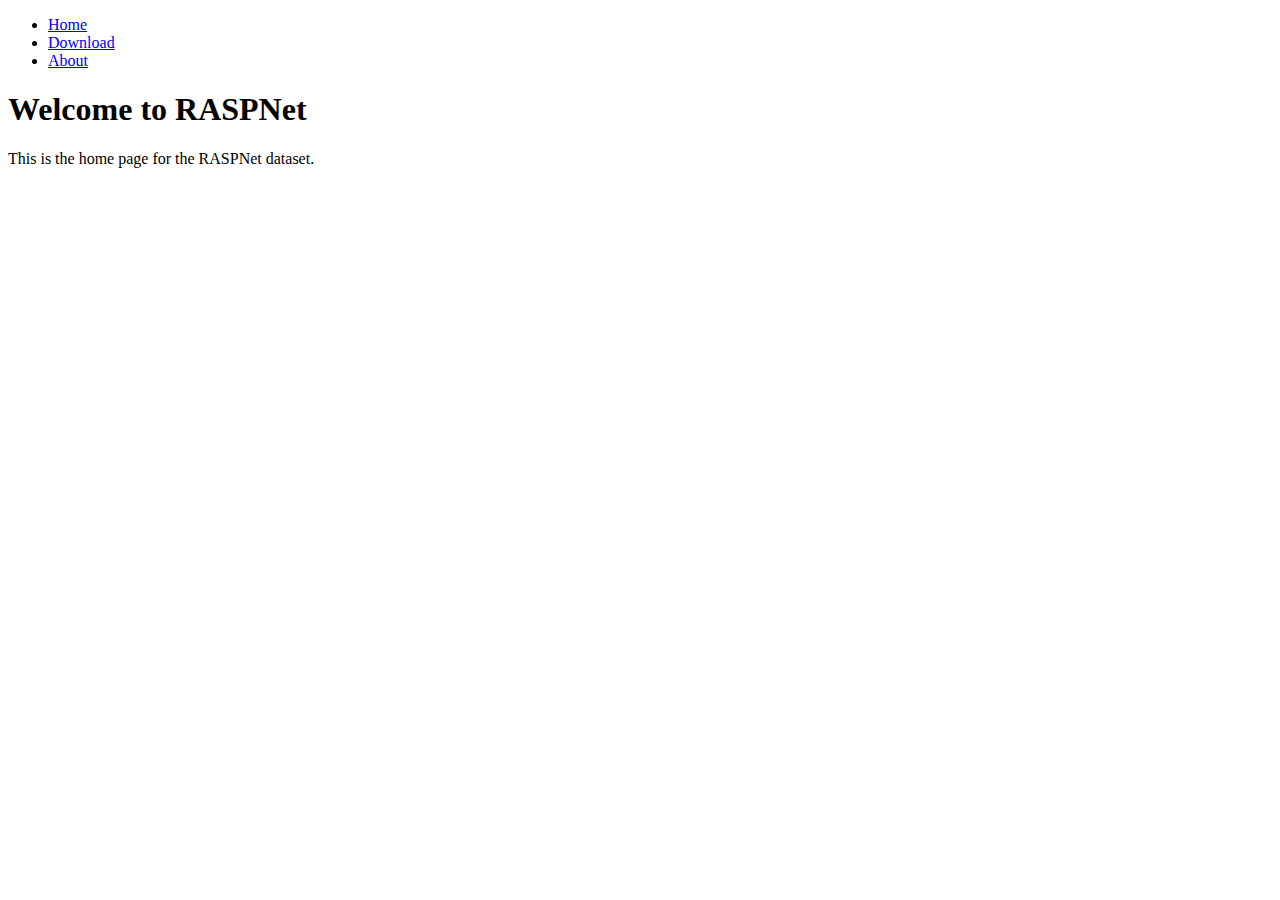
==== index.html @ 3007290a "Create index.html" ====
<!DOCTYPE html>
<html lang="en">
<head>
    <meta charset="UTF-8">
    <meta name="viewport" content="width=device-width, initial-scale=1.0">
    <title>RASPNet - Home</title>
    <link rel="stylesheet" href="css/styles.css">
</head>
<body>
    <header>
        <nav>
            <ul>
                <li><a href="index.html">Home</a></li>
                <li><a href="download.html">Download</a></li>
                <li><a href="about.html">About</a></li>
            </ul>
        </nav>
    </header>
    <main>
        <h1>Welcome to RASPNet</h1>
        <p>This is the home page for the RASPNet dataset.</p>
    </main>
    <script src="js/script.js"></script>
</body>
</html>
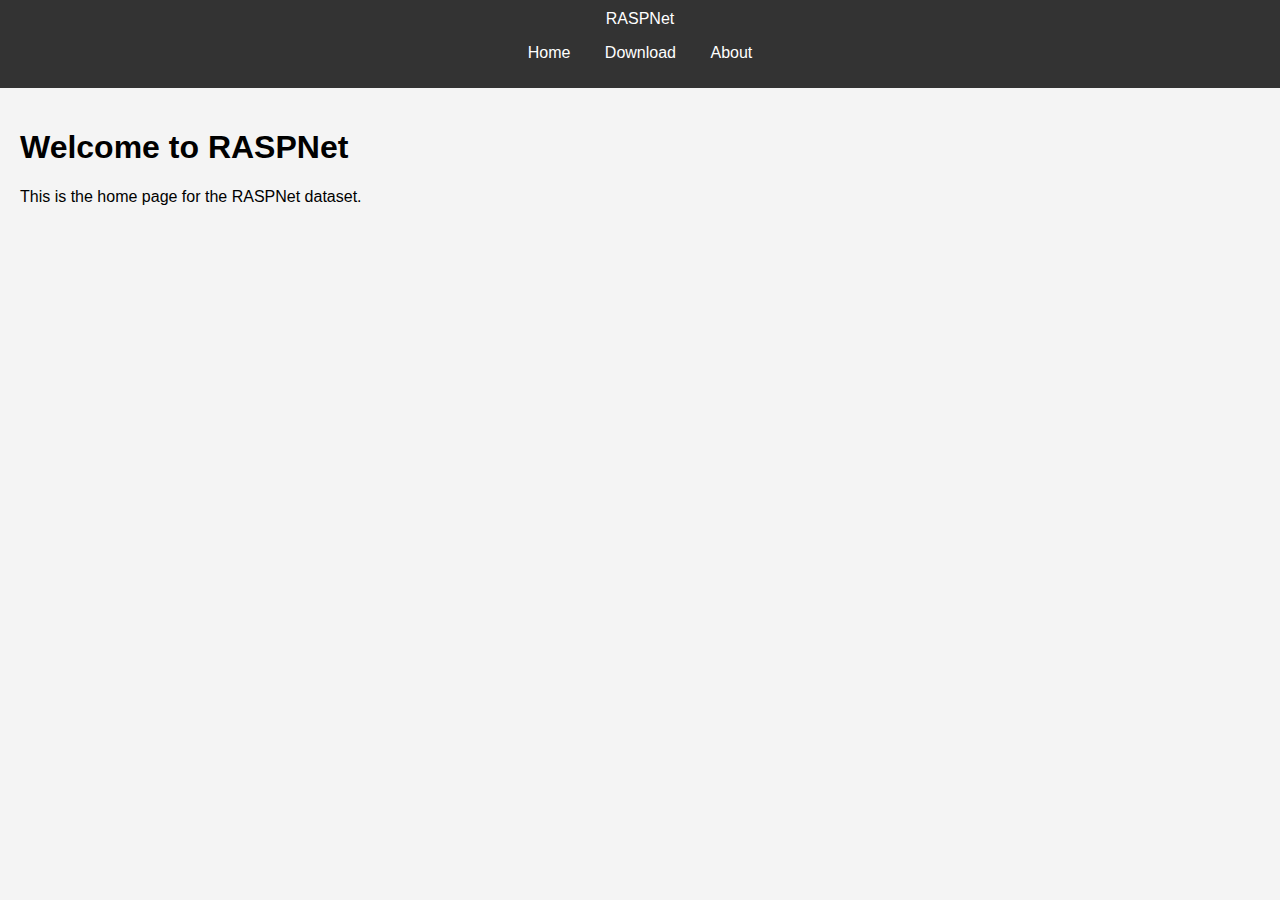
==== commit ef159b2f: "Update index.html" ====
--- a/index.html
+++ b/index.html
@@ -8,6 +8,7 @@
 </head>
 <body>
     <header>
+        <div class="logo">RASPNet</div>
         <nav>
             <ul>
                 <li><a href="index.html">Home</a></li>
--- a/css/styles.css
+++ b/css/styles.css
@@ -0,0 +1,27 @@
+body {
+    font-family: Arial, sans-serif;
+    margin: 0;
+    padding: 0;
+    background-color: #f4f4f4;
+}
+header {
+    background: #333;
+    color: #fff;
+    padding: 10px 0;
+    text-align: center;
+}
+nav ul {
+    list-style: none;
+    padding: 0;
+}
+nav ul li {
+    display: inline;
+    margin: 0 15px;
+}
+nav ul li a {
+    color: #fff;
+    text-decoration: none;
+}
+main {
+    padding: 20px;
+}
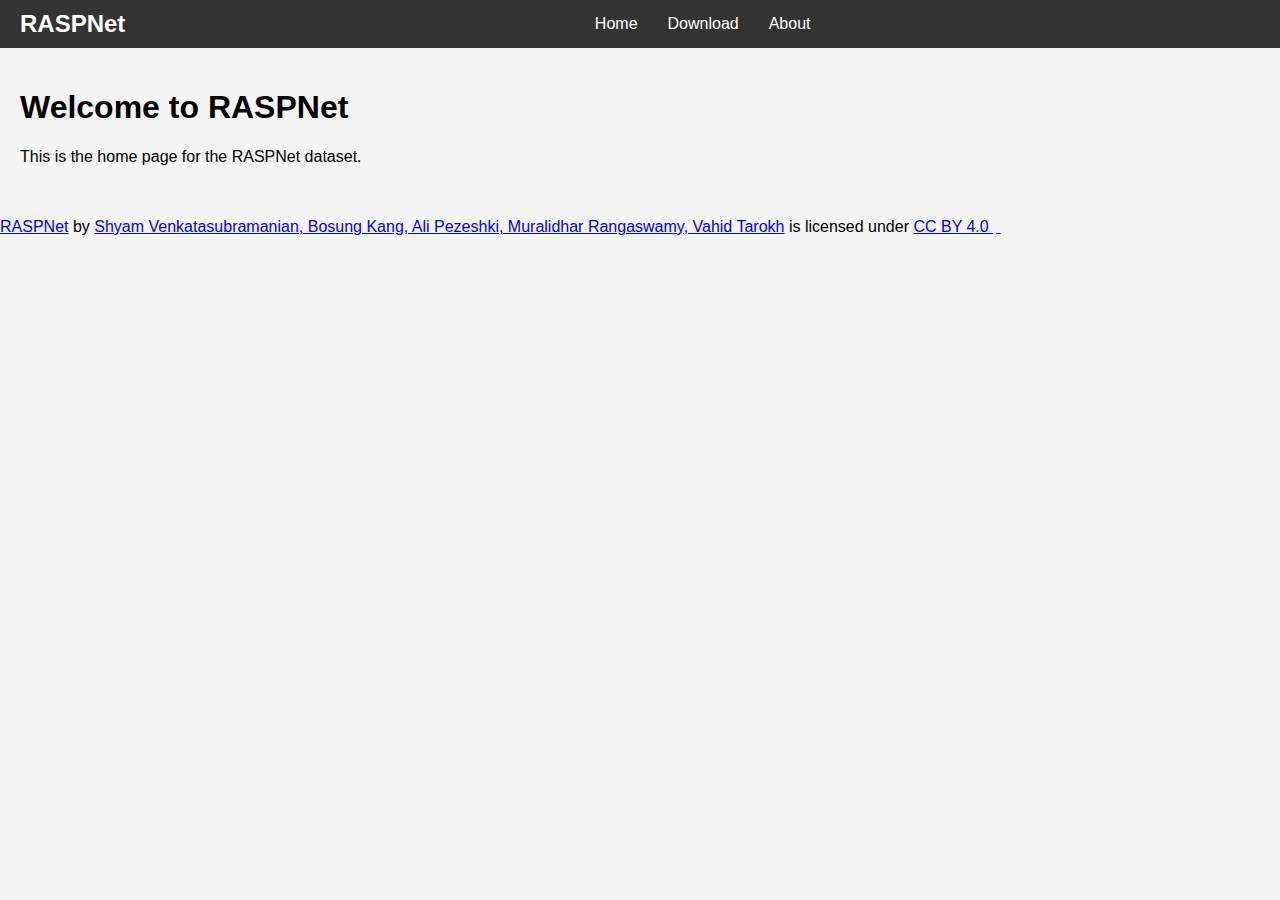
==== commit 525235a2: "Update index.html" ====
--- a/index.html
+++ b/index.html
@@ -21,6 +21,19 @@
         <h1>Welcome to RASPNet</h1>
         <p>This is the home page for the RASPNet dataset.</p>
     </main>
+    <footer>
+        <p xmlns:cc="http://creativecommons.org/ns#" xmlns:dct="http://purl.org/dc/terms/">
+            <a property="dct:title" rel="cc:attributionURL" href="http://shyamven.github.io/RASPNet/">RASPNet</a> 
+            by <a rel="cc:attributionURL dct:creator" property="cc:attributionName" href="http://shyamven.github.io">
+            Shyam Venkatasubramanian, Bosung Kang, Ali Pezeshki, Muralidhar Rangaswamy, Vahid Tarokh</a> 
+            is licensed under 
+            <a href="https://creativecommons.org/licenses/by/4.0/?ref=chooser-v1" target="_blank" rel="license noopener noreferrer" style="display:inline-block;">
+                CC BY 4.0
+                <img style="height:22px!important;margin-left:3px;vertical-align:text-bottom;" src="https://mirrors.creativecommons.org/presskit/icons/cc.svg?ref=chooser-v1" alt="">
+                <img style="height:22px!important;margin-left:3px;vertical-align:text-bottom;" src="https://mirrors.creativecommons.org/presskit/icons/by.svg?ref=chooser-v1" alt="">
+            </a>
+        </p>
+    </footer>
     <script src="js/script.js"></script>
 </body>
 </html>
--- a/css/styles.css
+++ b/css/styles.css
@@ -8,14 +8,26 @@
     background: #333;
     color: #fff;
     padding: 10px 0;
+    display: flex;
+    align-items: center;
+}
+.logo {
+    font-size: 24px;
+    font-weight: bold;
+    margin-left: 20px;
+}
+nav {
+    flex: 1;
     text-align: center;
 }
 nav ul {
     list-style: none;
     padding: 0;
+    margin: 0;
+    display: flex;
+    justify-content: center;
 }
 nav ul li {
-    display: inline;
     margin: 0 15px;
 }
 nav ul li a {
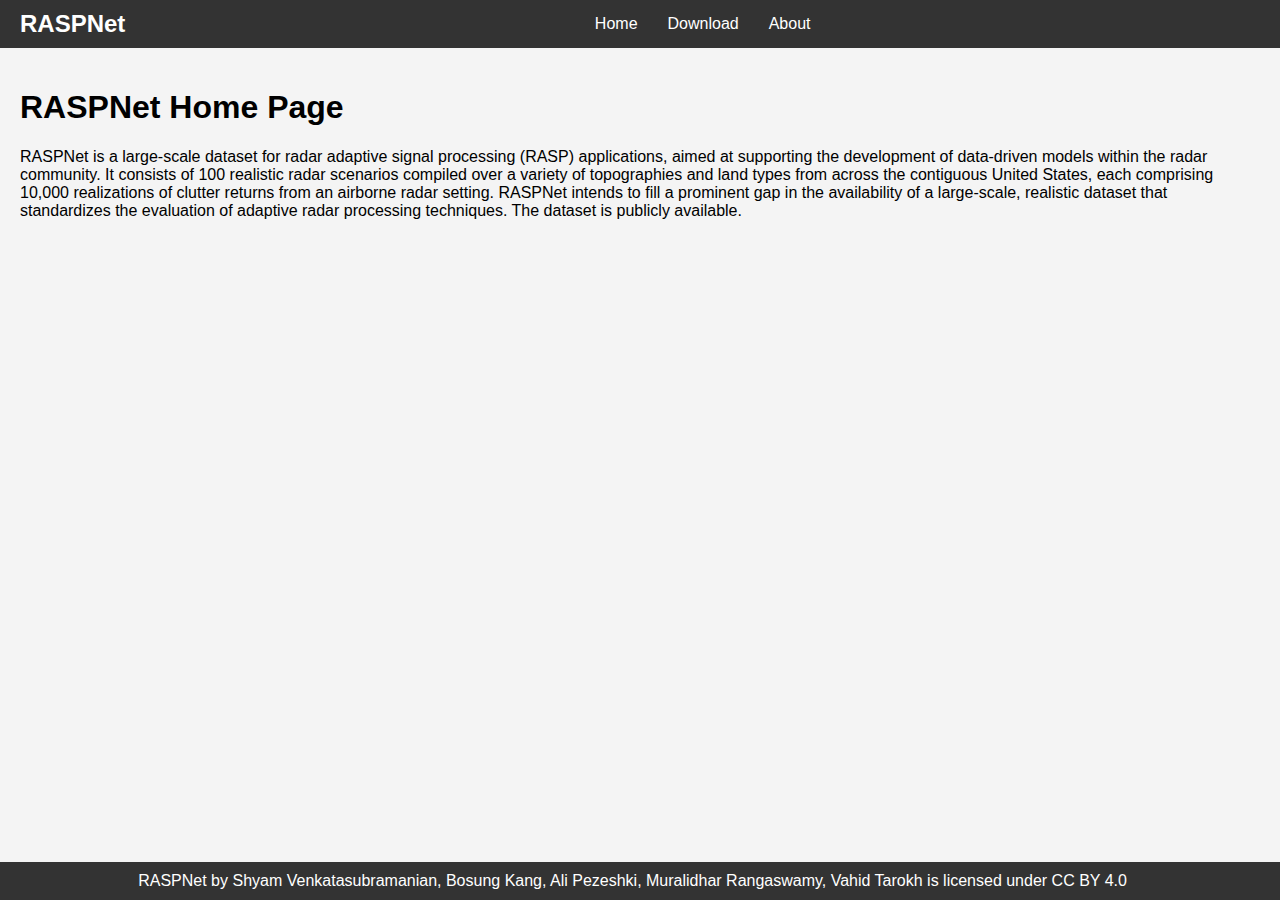
==== commit ed93bb6f: "Update index.html" ====
--- a/index.html
+++ b/index.html
@@ -18,8 +18,8 @@
         </nav>
     </header>
     <main>
-        <h1>Welcome to RASPNet</h1>
-        <p>This is the home page for the RASPNet dataset.</p>
+        <h1>RASPNet Home Page</h1>
+        <p>RASPNet is a large-scale dataset for radar adaptive signal processing (RASP) applications, aimed at supporting the development of data-driven models within the radar community. It consists of 100 realistic radar scenarios compiled over a variety of topographies and land types from across the contiguous United States, each comprising 10,000 realizations of clutter returns from an airborne radar setting. RASPNet intends to fill a prominent gap in the availability of a large-scale, realistic dataset that standardizes the evaluation of adaptive radar processing techniques. The dataset is publicly available.</p>
     </main>
     <footer>
         <p xmlns:cc="http://creativecommons.org/ns#" xmlns:dct="http://purl.org/dc/terms/">
--- a/css/styles.css
+++ b/css/styles.css
@@ -3,6 +3,9 @@
     margin: 0;
     padding: 0;
     background-color: #f4f4f4;
+    display: flex;
+    flex-direction: column;
+    min-height: 100vh;
 }
 header {
     background: #333;
@@ -10,6 +13,7 @@
     padding: 10px 0;
     display: flex;
     align-items: center;
+    justify-content: space-between;
 }
 .logo {
     font-size: 24px;
@@ -35,5 +39,28 @@
     text-decoration: none;
 }
 main {
+    flex: 1;
     padding: 20px;
 }
+footer {
+    background: #333;
+    color: #fff;
+    padding: 10px 0;
+    display: flex;
+    justify-content: center;
+    align-items: center;
+    text-align: center;
+}
+footer p {
+    margin: 0;
+    padding: 0;
+}
+footer a {
+    color: #fff;
+    text-decoration: none;
+}
+footer img {
+    height: 22px!important;
+    margin-left: 3px;
+    vertical-align: text-bottom;
+}
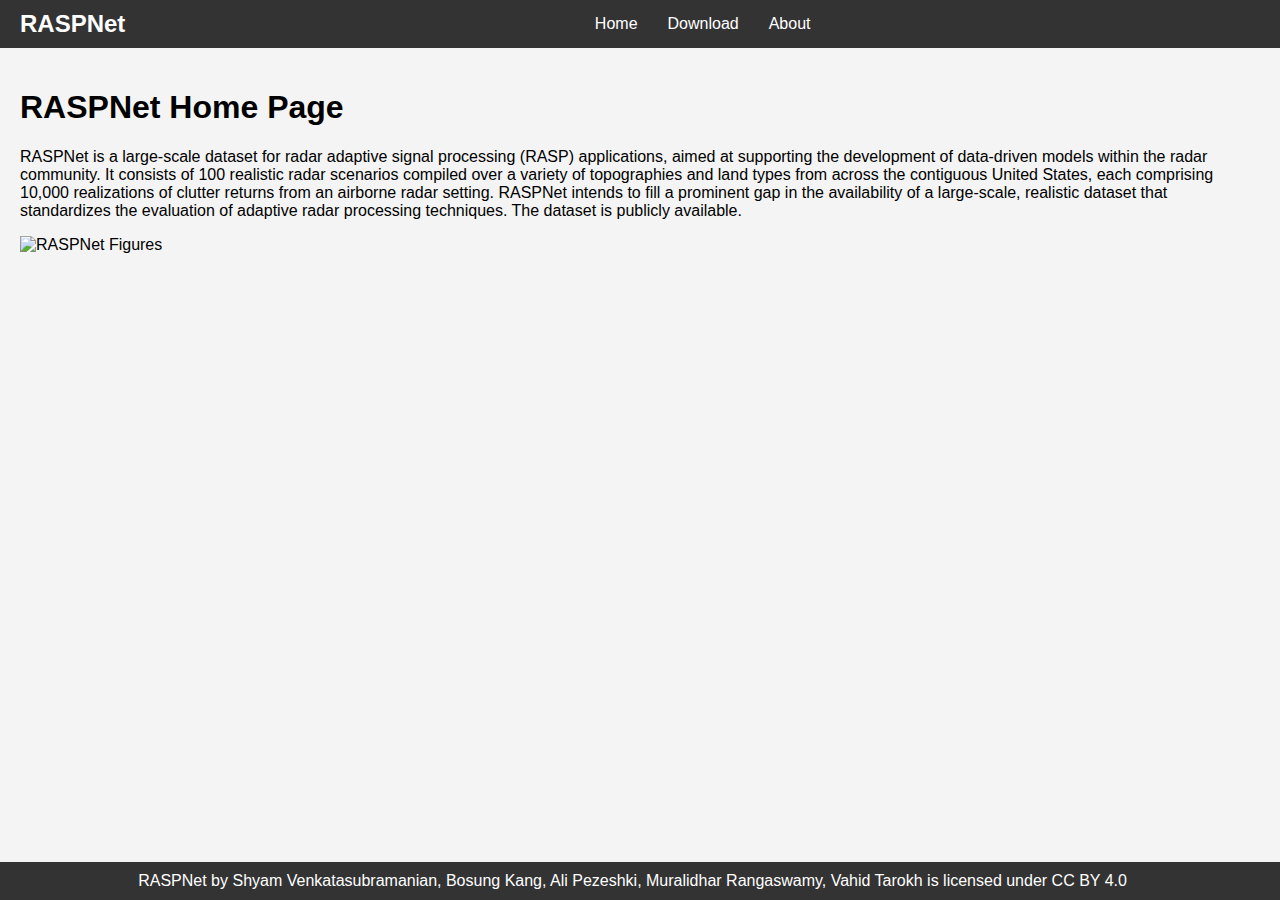
==== commit 1ae502da: "Update index.html" ====
--- a/index.html
+++ b/index.html
@@ -20,6 +20,9 @@
     <main>
         <h1>RASPNet Home Page</h1>
         <p>RASPNet is a large-scale dataset for radar adaptive signal processing (RASP) applications, aimed at supporting the development of data-driven models within the radar community. It consists of 100 realistic radar scenarios compiled over a variety of topographies and land types from across the contiguous United States, each comprising 10,000 realizations of clutter returns from an airborne radar setting. RASPNet intends to fill a prominent gap in the availability of a large-scale, realistic dataset that standardizes the evaluation of adaptive radar processing techniques. The dataset is publicly available.</p>
+        <div class="image-container">
+            <img src="css/Figures_RASPNet.png" alt="RASPNet Figures">
+        </div>
     </main>
     <footer>
         <p xmlns:cc="http://creativecommons.org/ns#" xmlns:dct="http://purl.org/dc/terms/">
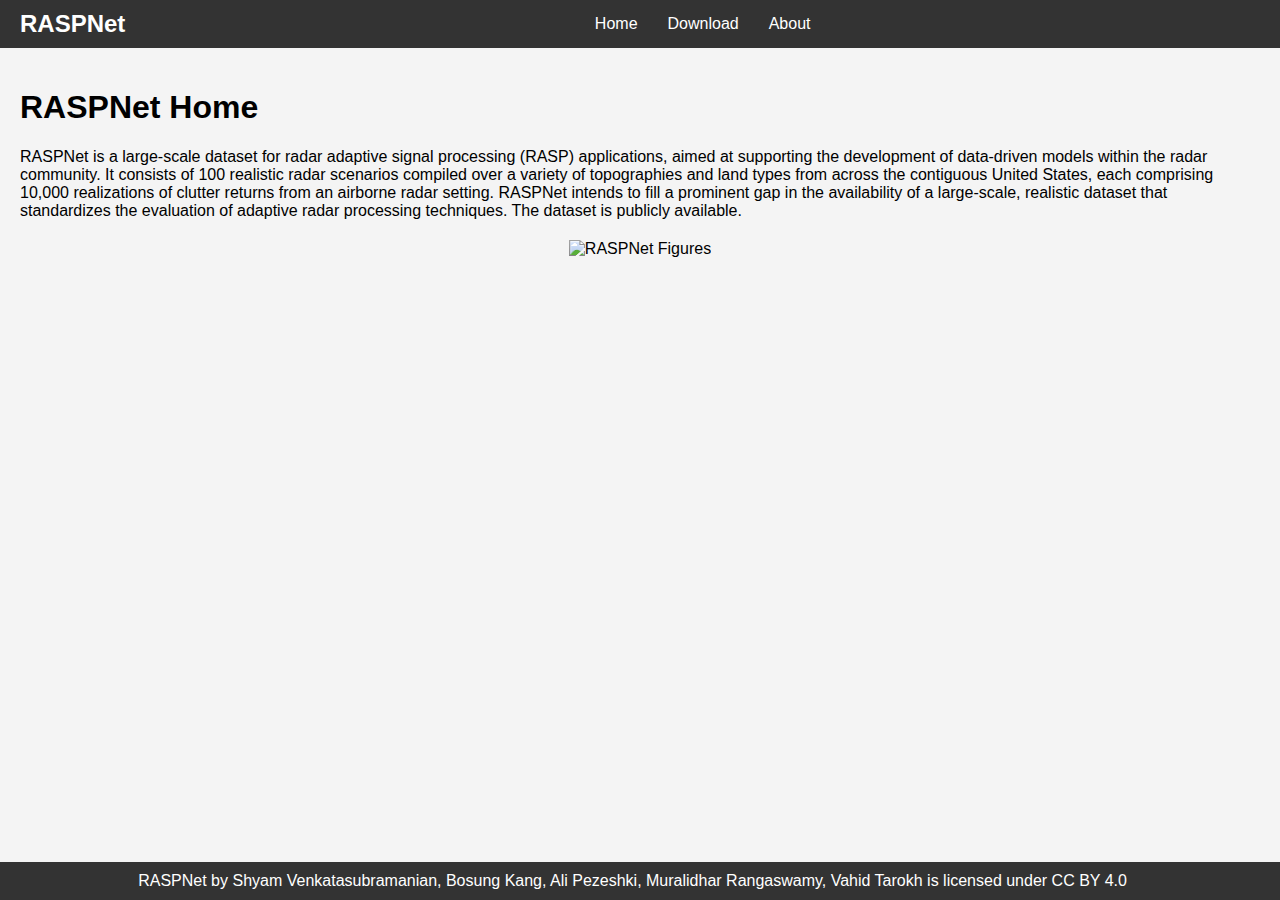
==== commit c016bde9: "Update index.html" ====
--- a/index.html
+++ b/index.html
@@ -18,7 +18,7 @@
         </nav>
     </header>
     <main>
-        <h1>RASPNet Home Page</h1>
+        <h1>RASPNet Home</h1>
         <p>RASPNet is a large-scale dataset for radar adaptive signal processing (RASP) applications, aimed at supporting the development of data-driven models within the radar community. It consists of 100 realistic radar scenarios compiled over a variety of topographies and land types from across the contiguous United States, each comprising 10,000 realizations of clutter returns from an airborne radar setting. RASPNet intends to fill a prominent gap in the availability of a large-scale, realistic dataset that standardizes the evaluation of adaptive radar processing techniques. The dataset is publicly available.</p>
         <div class="image-container">
             <img src="css/Figures_RASPNet.png" alt="RASPNet Figures">
--- a/css/styles.css
+++ b/css/styles.css
@@ -42,6 +42,15 @@
     flex: 1;
     padding: 20px;
 }
+.image-container {
+    text-align: center;
+    margin-top: 20px;
+}
+.image-container img {
+    max-width: 100%;
+    height: auto;
+    max-height: 80vh;
+}
 footer {
     background: #333;
     color: #fff;
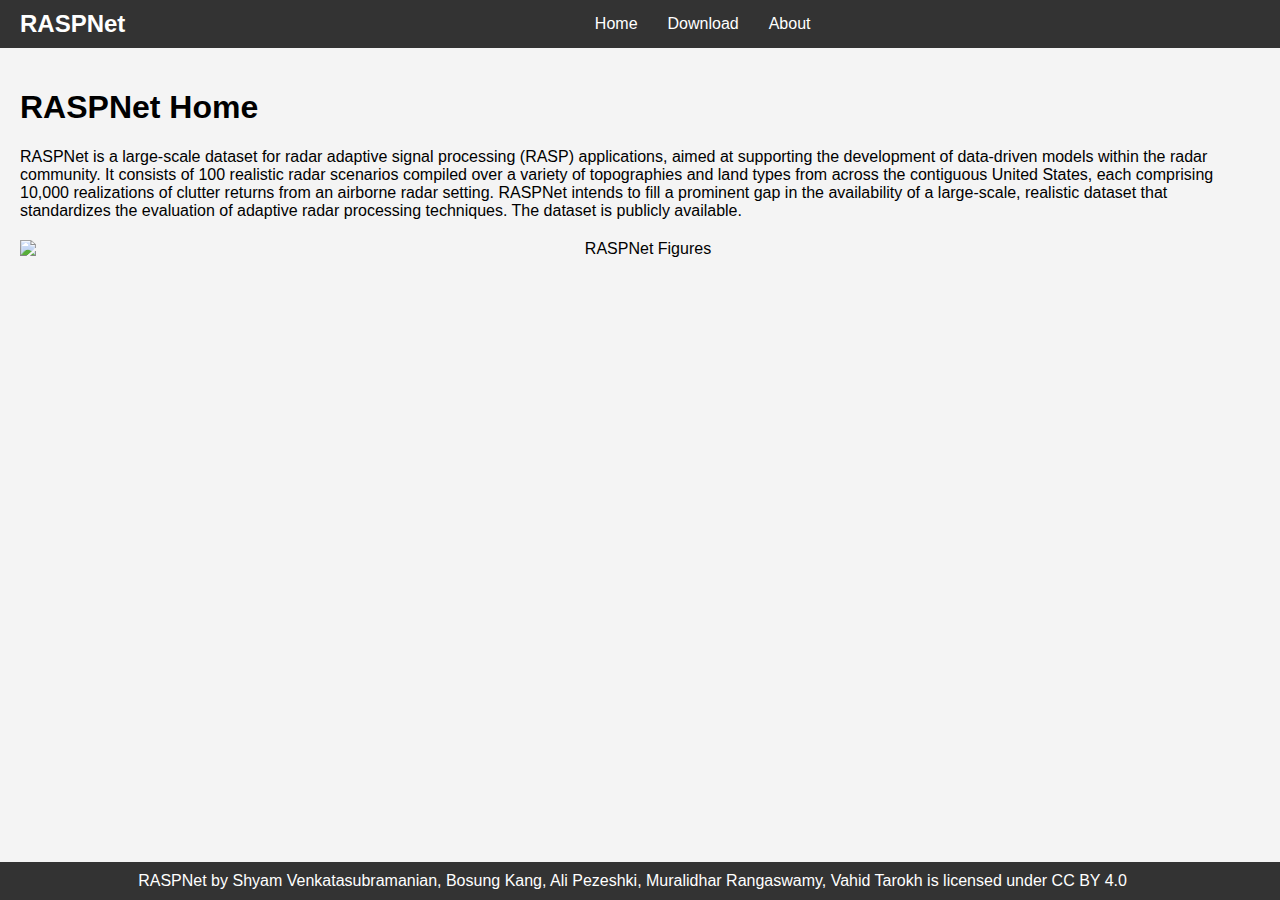
==== commit b7c81cf8: "Update index.html" ====
--- a/index.html
+++ b/index.html
@@ -5,6 +5,7 @@
     <meta name="viewport" content="width=device-width, initial-scale=1.0">
     <title>RASPNet - Home</title>
     <link rel="stylesheet" href="css/styles.css">
+    <meta name="google-site-verification" content="zgxowyWINwLD_Oz6YrQiZRNPFBsE2bbuTpQ_g6p5Ylg" />
 </head>
 <body>
     <header>
--- a/css/styles.css
+++ b/css/styles.css
@@ -45,11 +45,14 @@
 .image-container {
     text-align: center;
     margin-top: 20px;
+    max-width: 100%;
+    max-height: 100%;
+    overflow: hidden;
 }
 .image-container img {
     max-width: 100%;
-    height: auto;
-    max-height: 80vh;
+    max-height: 100%;
+    display: block;
 }
 footer {
     background: #333;
